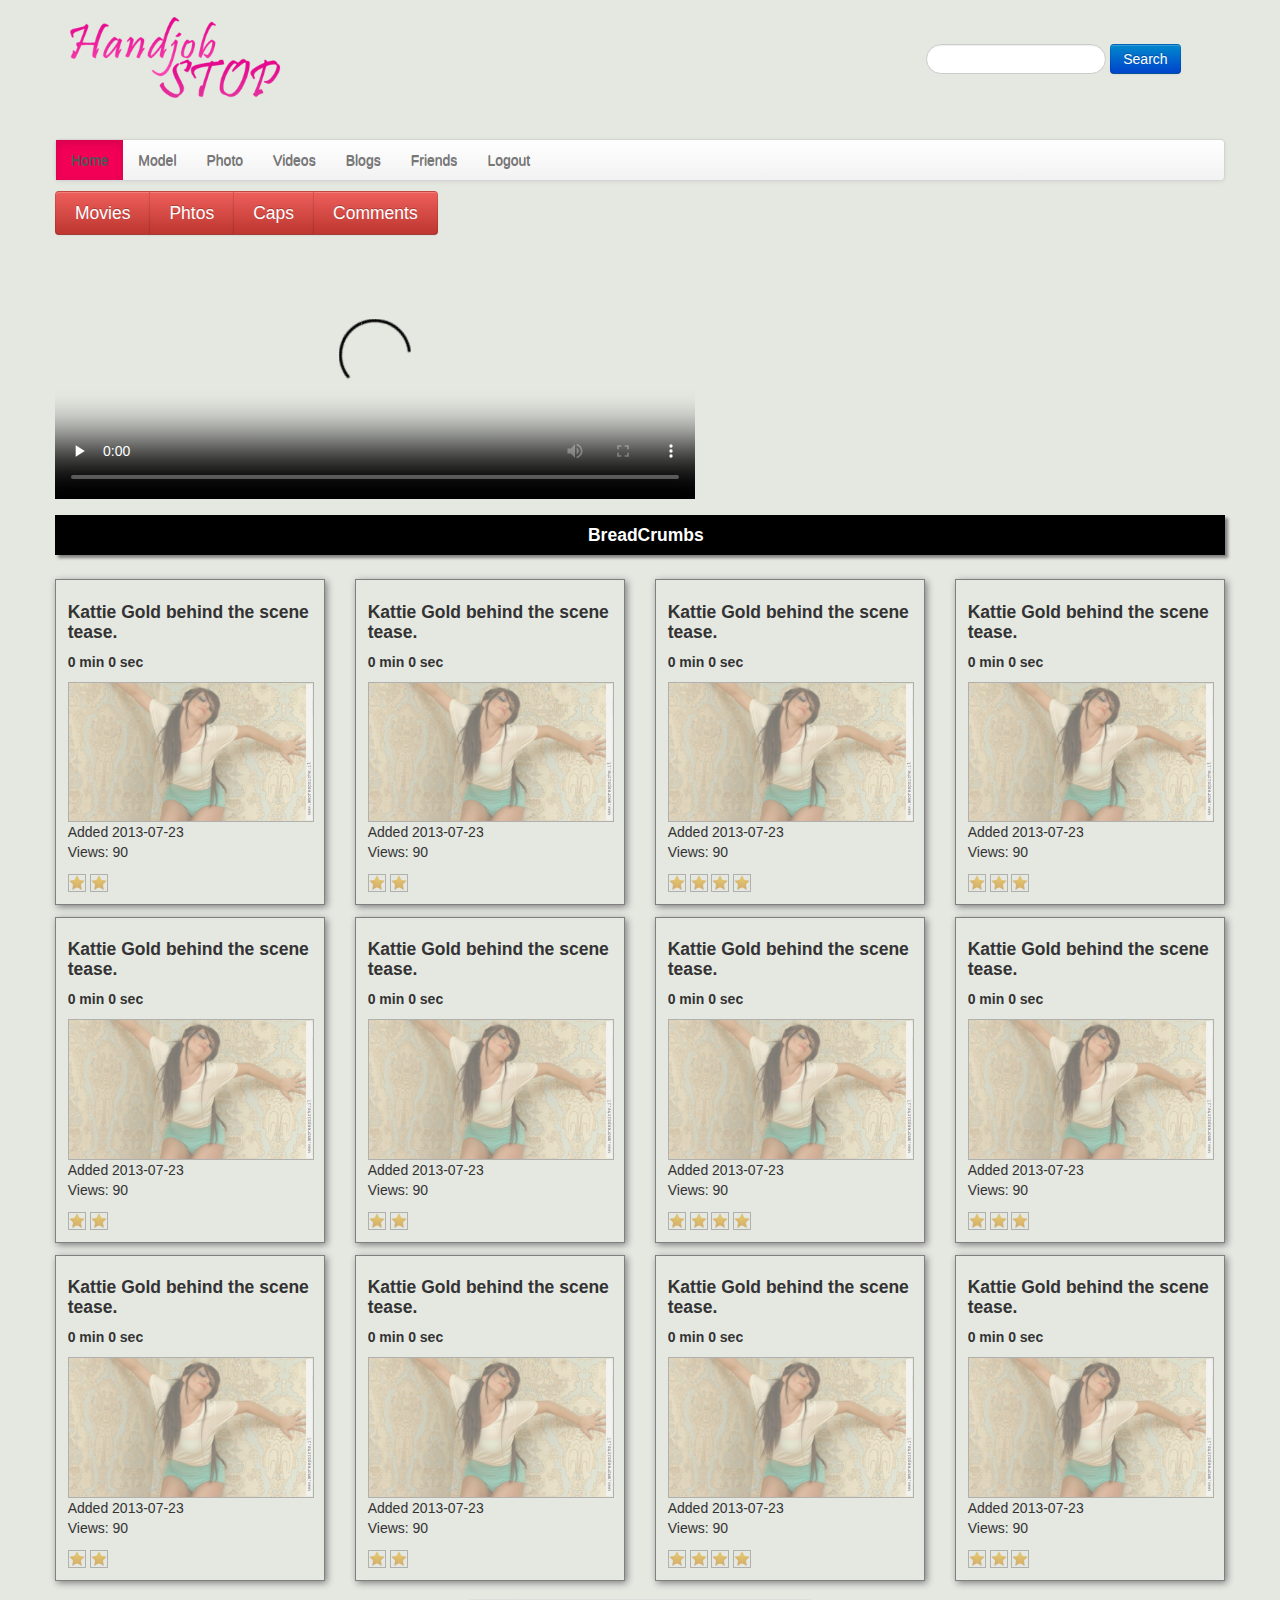
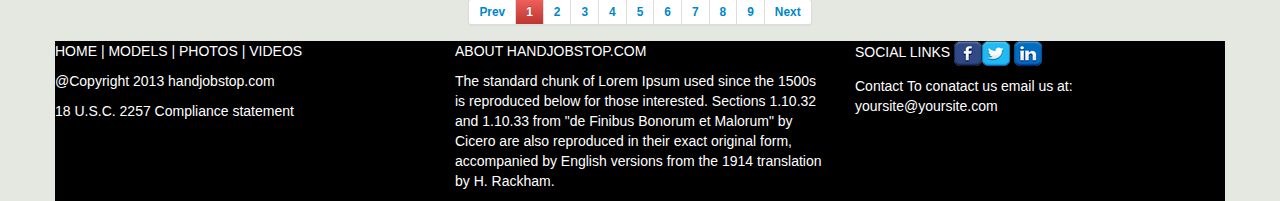
==== playing-movie.html @ a1a710b0 "Movie Page done" ====
<!DOCTYPE html>
<html xmlns="http://www.w3.org/1999/xhtml">
<head>
<meta http-equiv="Content-Type" content="text/html; charset=utf-8" />
<title>Untitled Document</title>
<link rel="stylesheet" type="text/css" href="assets/css/bootstrap.css" />
<link rel="stylesheet" type="text/css" href="assets/css/bootstrap-responsive.css" />
<link rel="stylesheet" type="text/css" href="assets/css/style.css" />
<script type="text/javascript">
	function showDetails(variable){
		document.getElementById(variable).style.display = "block";
		var mp = document.getElementById('mp');
		mp.onmouseout=function(){
			document.getElementById(variable).style.display = "none";
		
		};
	}
</script>
<!-- playing-movie page specific css and js -->
<link href="videoplayer/video-js.css" rel="stylesheet" type="text/css">
<script src="videoplayer/video.js"></script>
<script>
    videojs.options.flash.swf = "videoplayer/video-js.swf";
  </script>
<!-- playing-movie page specific css and js ends here -->
</head>
<body>
	<div class="container">
		<div id="header">
        <div class="row-fluid banner">
        	<div class="span12">
                <div class="span8">
                    <div class="span4 logo"><img src="images/logo.png" alt="logo"></div>
                </div>  <!-- will contain the logo -->
                <div class="span4">
                    <form class="form-search pull-right">
                      <input type="text" class="input-medium search-query">
                      <button type="submit" class="btn btn-primary">Search</button>
                    </form>
                </div>  <!-- will contain the search bar -->	
            </div>
        </div>
    	<div class="navigation">
        	<div class="navbar">
              <div class="navbar-inner">
                <div class="container">
             
                  <!-- .btn-navbar is used as the toggle for collapsed navbar content -->
                  <a class="btn btn-navbar" data-toggle="collapse" data-target=".nav-collapse">
                    <span class="icon-bar"></span>
                    <span class="icon-bar"></span>
                    <span class="icon-bar"></span>
                  </a>
             
                  <!-- Be sure to leave the brand out there if you want it shown -->
             
                  <!-- Everything you want hidden at 940px or less, place within here -->
                  <div class="nav-collapse collapse">
                     <ul class="nav">
                      <li class="active"><a href="#">Home</a></li>
                      <li><a href="#">Model</a></li>
                      <li><a href="#">Photo</a></li>
                      <li><a href="#">Videos</a></li>
                      <li><a href="#">Blogs</a></li>
                      <li><a href="#">Friends</a></li>
                      <li><a href="#">Logout</a></li>
                    </ul>
                  </div>
             
                </div>
              </div>
            </div>
        </div>
    </div>  <!-- header ends here -->
    
    <div id="bodyContainer" class="row-fluid">
       <div class="row-fluid">
       		<div class="btn-group">
			  <button class="btn btn-large btn-danger">Movies</button>
			  <button class="btn btn-large btn-danger">Phtos</button>
			  <button class="btn btn-large btn-danger">Caps</button>
			  <button class="btn btn-large btn-danger">Comments</button>
			</div>	
       </div>
       
       
        <video id="example_video_1" class="video-js vjs-default-skin" controls preload="none" width="640" height="264"
      poster="http://video-js.zencoder.com/oceans-clip.png"
      data-setup="{}">
    <source src="video/oceans-clip.mp4" type='video/mp4' />
    <source src="video/oceans-clip.webm" type='video/webm' />
    <source src="video/oceans-clip.ogv" type='video/ogg' />
    <track kind="captions" src="videoplayer/demo.captions.vtt" srclang="en" label="English"></track><!-- Tracks need an ending tag thanks to IE9 -->
  </video>
       
       
       <div class="row-fluid">
            <div id="searchBar" class="span12 pull-left">
                    <h4>BreadCrumbs</h4>
            </div>
       </div>
      
		<div class="row-fluid">
                    <div class="span3 element">
                        <h4>Kattie Gold behind the scene tease.</h4>
                        <h5>0 min 0 sec</h5>
                        <img class="lazy" data-src="images/video.jpg" src="" alt="vdeo">
                        <p>Added 2013-07-23<br />Views: 90</p>
                        <img class="lazy" data-src="images/star-on.png" src="" alt="star">
                        <img class="lazy" data-src="images/star-on.png" src="" alt="star">
                    </div>
                    <div class="span3 element">
                        <h4>Kattie Gold behind the scene tease.</h4>
                        <h5>0 min 0 sec</h5>
                        <img class="lazy" data-src="images/video.jpg" src="" alt="vdeo">
                        <p>Added 2013-07-23<br />Views: 90</p>
                        <img class="lazy" data-src="images/star-on.png" src="" alt="star">
                        <img class="lazy" data-src="images/star-on.png" src="" alt="star">
                    </div>
                    <div class="span3 element">
                        <h4>Kattie Gold behind the scene tease.</h4>
                        <h5>0 min 0 sec</h5>
                        <img class="lazy" data-src="images/video.jpg" src="" alt="vdeo">
                        <p>Added 2013-07-23<br />Views: 90</p>
                        <img class="lazy" data-src="images/star-on.png" src="" alt="star">
                        <img class="lazy" data-src="images/star-on.png" src="" alt="star">
                        <img class="lazy" data-src="images/star-on.png" src="" alt="star">
                        <img class="lazy" data-src="images/star-on.png" src="" alt="star">
                    </div>
                    <div class="span3 element">
                        <h4>Kattie Gold behind the scene tease.</h4>
                        <h5>0 min 0 sec</h5>
                        <img class="lazy" data-src="images/video.jpg" src="" alt="vdeo">
                        <p>Added 2013-07-23<br />Views: 90</p>
                        <img class="lazy" data-src="images/star-on.png" src="" alt="star">
                        <img class="lazy" data-src="images/star-on.png" src="" alt="star">
                        <img class="lazy" data-src="images/star-on.png" src="" alt="star">
                    </div>
               
		</div>
		<div class="row-fluid">
                    <div class="span3 element">
                        <h4>Kattie Gold behind the scene tease.</h4>
                        <h5>0 min 0 sec</h5>
                        <img class="lazy" data-src="images/video.jpg" src="" alt="vdeo">
                        <p>Added 2013-07-23<br />Views: 90</p>
                        <img class="lazy" data-src="images/star-on.png" src="" alt="star">
                        <img class="lazy" data-src="images/star-on.png" src="" alt="star">
                    </div>
                    <div class="span3 element">
                        <h4>Kattie Gold behind the scene tease.</h4>
                        <h5>0 min 0 sec</h5>
                        <img class="lazy" data-src="images/video.jpg" src="" alt="vdeo">
                        <p>Added 2013-07-23<br />Views: 90</p>
                        <img class="lazy" data-src="images/star-on.png" src="" alt="star">
                        <img class="lazy" data-src="images/star-on.png" src="" alt="star">
                    </div>
                    <div class="span3 element">
                        <h4>Kattie Gold behind the scene tease.</h4>
                        <h5>0 min 0 sec</h5>
                        <img class="lazy" data-src="images/video.jpg" src="" alt="vdeo">
                        <p>Added 2013-07-23<br />Views: 90</p>
                        <img class="lazy" data-src="images/star-on.png" src="" alt="star">
                        <img class="lazy" data-src="images/star-on.png" src="" alt="star">
                        <img class="lazy" data-src="images/star-on.png" src="" alt="star">
                        <img class="lazy" data-src="images/star-on.png" src="" alt="star">
                    </div>
                    <div class="span3 element">
                        <h4>Kattie Gold behind the scene tease.</h4>
                        <h5>0 min 0 sec</h5>
                        <img class="lazy" data-src="images/video.jpg" src="" alt="vdeo">
                        <p>Added 2013-07-23<br />Views: 90</p>
                        <img class="lazy" data-src="images/star-on.png" src="" alt="star">
                        <img class="lazy" data-src="images/star-on.png" src="" alt="star">
                        <img class="lazy" data-src="images/star-on.png" src="" alt="star">
                    </div>
                
		</div>
		<div class="row-fluid">
                    <div class="span3 element">
                        <h4>Kattie Gold behind the scene tease.</h4>
                        <h5>0 min 0 sec</h5>
                        <img class="lazy" data-src="images/video.jpg" src="" alt="vdeo">
                        <p>Added 2013-07-23<br />Views: 90</p>
                        <img class="lazy" data-src="images/star-on.png" src="" alt="star">
                        <img class="lazy" data-src="images/star-on.png" src="" alt="star">
                    </div>
                    <div class="span3 element">
                        <h4>Kattie Gold behind the scene tease.</h4>
                        <h5>0 min 0 sec</h5>
                        <img class="lazy" data-src="images/video.jpg" src="" alt="vdeo">
                        <p>Added 2013-07-23<br />Views: 90</p>
                        <img class="lazy" data-src="images/star-on.png" src="" alt="star">
                        <img class="lazy" data-src="images/star-on.png" src="" alt="star">
                    </div>
                    <div class="span3 element">
                        <h4>Kattie Gold behind the scene tease.</h4>
                        <h5>0 min 0 sec</h5>
                        <img class="lazy" data-src="images/video.jpg" src="" alt="vdeo">
                        <p>Added 2013-07-23<br />Views: 90</p>
                        <img class="lazy" data-src="images/star-on.png" src="" alt="star">
                        <img class="lazy" data-src="images/star-on.png" src="" alt="star">
                        <img class="lazy" data-src="images/star-on.png" src="" alt="star">
                        <img class="lazy" data-src="images/star-on.png" src="" alt="star">
                    </div>
                    <div class="span3 element">
                        <h4>Kattie Gold behind the scene tease.</h4>
                        <h5>0 min 0 sec</h5>
                        <img class="lazy" data-src="images/video.jpg" src="" alt="vdeo">
                        <p>Added 2013-07-23<br />Views: 90</p>
                        <img class="lazy" data-src="images/star-on.png" src="" alt="star">
                        <img class="lazy" data-src="images/star-on.png" src="" alt="star">
                        <img class="lazy" data-src="images/star-on.png" src="" alt="star">
                    </div>
                </div>
		
		
            
            
            
 
		<div class="row-fluid">
            <div class="span12 blank">
				<div class="pagination pagination-small center">
				  <ul>
					<li><a href="#">Prev</a></li>
					<li><a class="btn-danger" href="#">1</a></li>
					<li><a href="#">2</a></li>
					<li><a href="#">3</a></li>
					<li><a href="#">4</a></li>
					<li><a href="#">5</a></li>
					<li><a href="#">6</a></li>
					<li><a href="#">7</a></li>
					<li><a href="#">8</a></li>
					<li><a href="#">9</a></li>
					<li><a href="#">Next</a></li>
				  </ul>
				</div>
            </div>
        </div>






	
    	
   	</div>
    <!-- body container ends here -->
    
    
    
    
    
    
    <!-- footer starts from here -->
    	<div class="footer span12 row-fluid">
    	<div class=" row-fluid">
    		<div class="span4">
            	<p>HOME  |  MODELS  |  PHOTOS  |  VIDEOS </p>
           	  <p>@Copyright 2013 handjobstop.com</p>
                <p>18 U.S.C. 2257 Compliance statement</p>
          </div>
            <div class="span4">
            	<p>ABOUT HANDJOBSTOP.COM</p>
              <p>The standard chunk of Lorem Ipsum used since the 1500s is reproduced below for those interested. Sections 1.10.32 and 1.10.33 from "de Finibus Bonorum et Malorum" by Cicero are also reproduced in their exact original form, accompanied by English versions from the 1914 translation by H. Rackham.</p>
                

          </div>
			<div class="span4">
           	  <p>SOCIAL LINKS <img src="images/f.png" alt="facebook"><img src="images/t.png" alt="twitter">
              <img src="images/i.png" alt="linkedin"></p>
              <P>Contact To conatact us email us at: 
<br />yoursite@yoursite.com</P>

			</div>
    
    	</div>
    </div>

    <!-- footer ends here -->
    
</div>	
<!-- container ends here -->
	
	



<script src="http://ajax.googleapis.com/ajax/libs/jquery/1.10.2/jquery.min.js"></script>
<script type="text/javascript" src="assets/js/jquery.lazy.js"></script>
<script src="assets/js/bootstrap.js"></script>
<script type="text/javascript">
jQuery(document).ready(function() {
    jQuery("img.lazy").lazy({
        effect: "fadeIn",
        effectTime: 1500
    });
});
</script>	
	
</body>


</html>
---- assets/css/style.css ----
/*!
 * handjobs 1.00
 *
 * Copyright 2013 V-Labs
 * Licensed under V-Labs
 * you can not use and reproduce these codes without having prior permission of Vyrazu Labs
 * vyrazu.com
 * 
 */


@charset "utf-8";
/* CSS Document */
body{
	background-color:#e5e7e1;
}
#header{
	background-color:#e5e7e1;
}
.banner{
}
.logo{
	padding: 2%;
}
.form-search{
	padding:12%;
}
.navbar-inner{
	padding-left:0;
}
.navbar .nav > li:hover{
	background-color:#f20056;
	-webkit-box-shadow: inset 0 3px 8px rgba(0, 0, 0, 0.125);
	-moz-box-shadow: inset 0 3px 8px rgba(0, 0, 0, 0.125);
	box-shadow: inset 0 3px 8px rgba(0, 0, 0, 0.125);
}
.navbar .nav > .active > a, .navbar .nav > .active > a:hover, .navbar .nav > .active > a:focus {
	background-color: #f20056;
	-webkit-box-shadow: inset 0 3px 8px rgba(0, 0, 0, 0.125);
	-moz-box-shadow: inset 0 3px 8px rgba(0, 0, 0, 0.125);
	box-shadow: inset 0 3px 8px rgba(0, 0, 0, 0.125);
}
.navbar .nav > li > a {
	text-shadow: 0 1px 0;
}
#bodyContainer{
	margin-top: -10px;
}
#leftContainer{
	background-color:#f1f1f1;
}
#searchBar{
	background-color:#000;
	color:#FFF;
	text-align:center;
	box-shadow:3px 3px 3px 0px grey;
	margin-bottom: 1%;
	font-weight: bold;
	margin-top: 1%;
}
#searchBar h4{
	margin-left: 1%;
}
.tab{
	width: 50%;
	text-align: center;
}
.comArt{
	margin-bottom:1%;
}
#mainBar{
	background-color:#000;
	color:#FFF;
	text-align:center;
	box-shadow:3px 3px 3px 0px grey;
}
.pagination{
	margin:0;
	float:left;
	margin-left: 6%;
	margin-top: .5%;
}
.videoUpdates{
}
.element{
	border: 1px solid grey;
	padding: 1%;
	margin: 1% 0 0 0;
	box-shadow: 2px 2px 7px 0px grey;
}
.clickMore{
	background-color: #ff6600;
	display:block;
	cursor:pointer;
	color:#FFF;
	text-align:center;
	margin-top: 2%;
	margin-bottom:1%;
	transition: all 0.5s ease 0s;
}
#secondaryMainBar{
	background-color:#000;
	text-align:center;
	margin-top: 9%;
	color:white;
}
#secondaryMainBar h4{
}
.mostPopular{
	padding:5%;
	text-align:center;
	
}
.popularmodels{
	border: 1px solid grey;
	background: #ffffff; /* Old browsers */
	background: -moz-linear-gradient(top,  #ffffff 1%, #efefef 48%, #cecece 100%); /* FF3.6+ */
	background: -webkit-gradient(linear, left top, left bottom, color-stop(1%,#ffffff), color-stop(48%,#efefef), color-stop(100%,#cecece)); /* Chrome,Safari4+ */
	background: -webkit-linear-gradient(top,  #ffffff 1%,#efefef 48%,#cecece 100%); /* Chrome10+,Safari5.1+ */
	background: -o-linear-gradient(top,  #ffffff 1%,#efefef 48%,#cecece 100%); /* Opera 11.10+ */
	background: -ms-linear-gradient(top,  #ffffff 1%,#efefef 48%,#cecece 100%); /* IE10+ */
	background: linear-gradient(to bottom,  #ffffff 1%,#efefef 48%,#cecece 100%); /* W3C */
	filter: progid:DXImageTransform.Microsoft.gradient( startColorstr='#ffffff', endColorstr='#cecece',GradientType=0 ); /* IE6-9 */
}
.lazy{
	border: 1px solid grey;
}
.twitter{
	background-image:url(../../images/twitter.png);
	background-repeat:no-repeat;
	list-style-type: none;
	padding-left: 30px;
	margin-bottom: 15px;
	text-align: left;
}
.link{
	margin-top:-2px;
}
.social{
	padding-top: 20px;
	background: #ffffff; /* Old browsers */
	background: -moz-linear-gradient(top,  #ffffff 1%, #efefef 48%, #cecece 100%); /* FF3.6+ */
	background: -webkit-gradient(linear, left top, left bottom, color-stop(1%,#ffffff), color-stop(48%,#efefef), color-stop(100%,#cecece)); /* Chrome,Safari4+ */
	background: -webkit-linear-gradient(top,  #ffffff 1%,#efefef 48%,#cecece 100%); /* Chrome10+,Safari5.1+ */
	background: -o-linear-gradient(top,  #ffffff 1%,#efefef 48%,#cecece 100%); /* Opera 11.10+ */
	background: -ms-linear-gradient(top,  #ffffff 1%,#efefef 48%,#cecece 100%); /* IE10+ */
	background: linear-gradient(to bottom,  #ffffff 1%,#efefef 48%,#cecece 100%); /* W3C */
	filter: progid:DXImageTransform.Microsoft.gradient( startColorstr='#ffffff', endColorstr='#cecece',GradientType=0 ); /* IE6-9 */
}
.facebook{
	background-image:url(../../images/facebook.png);
	background-repeat:no-repeat;
	list-style-type: none;
	padding-left: 30px;
	margin-bottom: 15px;
	text-align: left;
}
.footer{
	background:#000;
	color:#FFF;
	margin-left:0;
}
#description{
	width: 34%;
	background: black;
	margin: -34%;
	position: absolute;
	opacity: 0.7;
	color: white;
	padding: 0.5%;
}

/* Model page css */
.center{
	 float: none;
     margin-left: auto;
     margin-right: auto;
}
.blank{
	background: none;
	color: black;
	text-align:center;
	margin-bottom: 1%;
	font-weight: bold;
	margin-top: 1%;
}
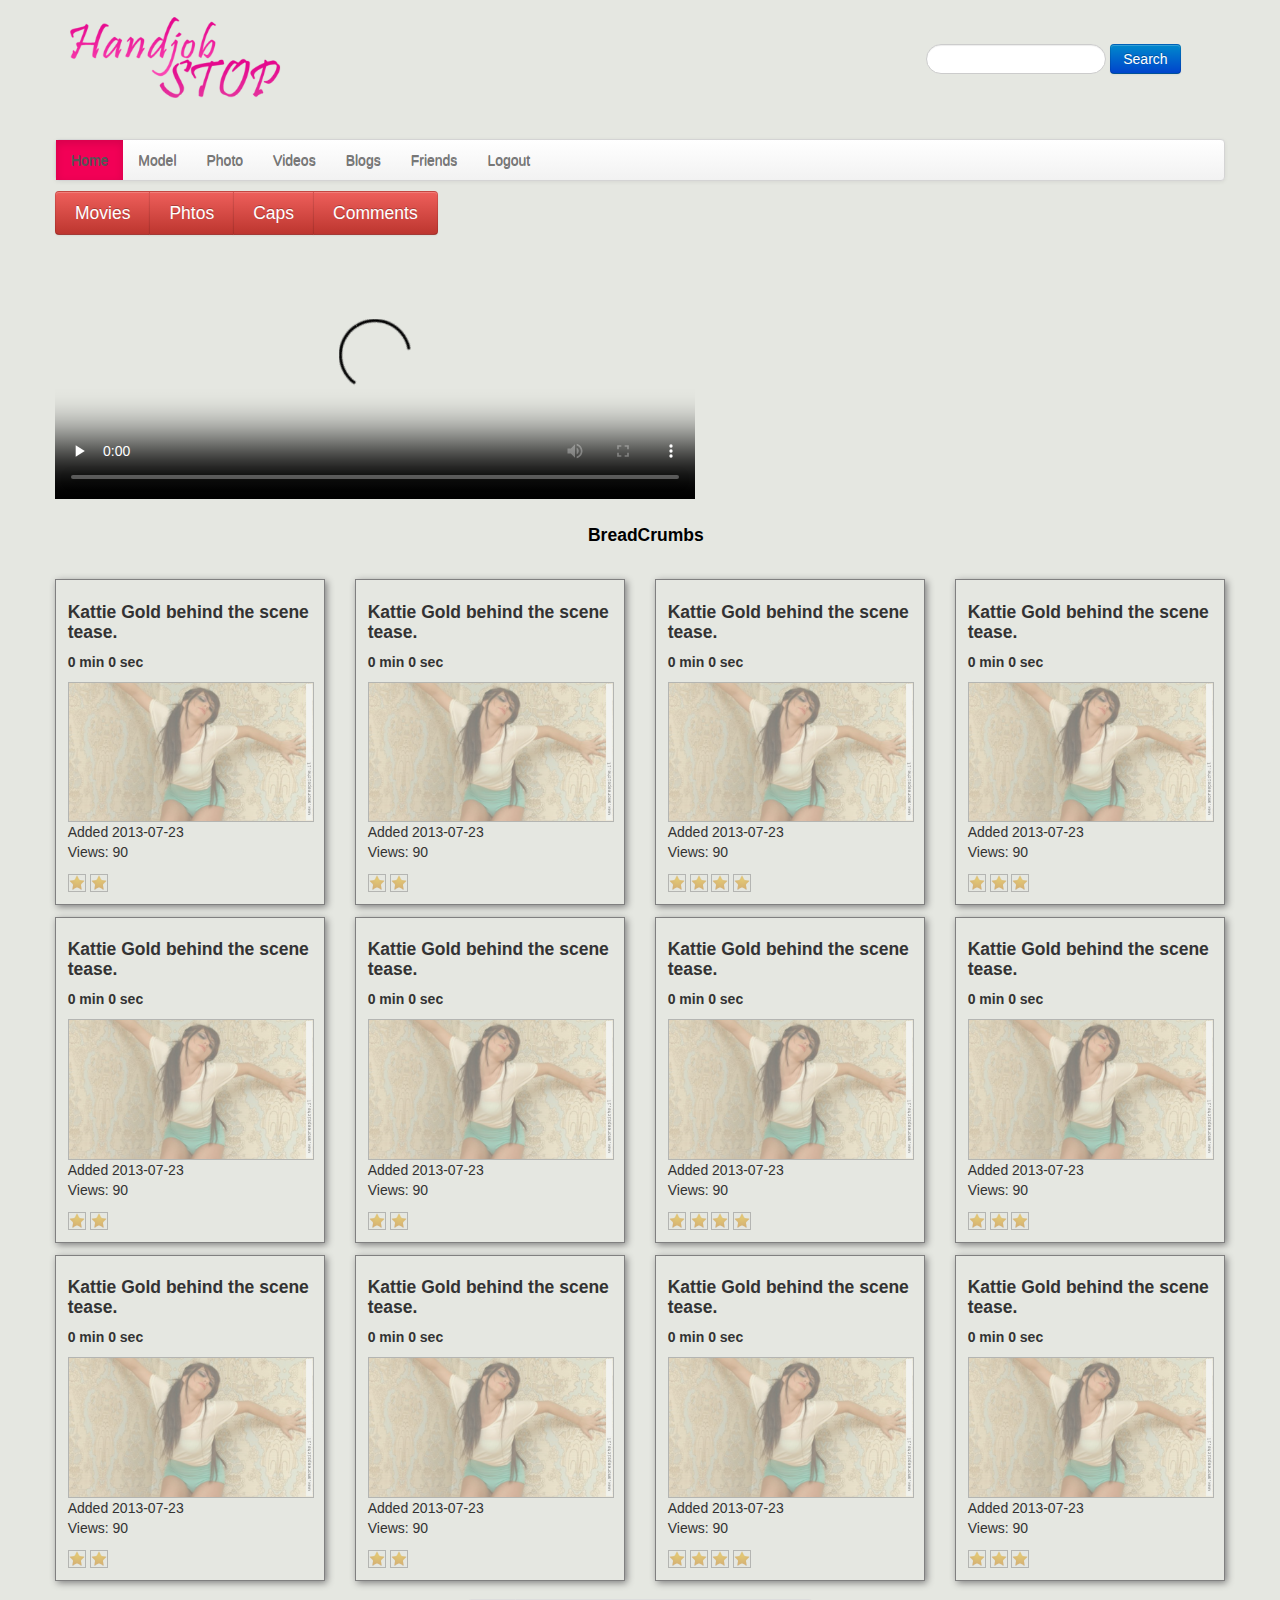
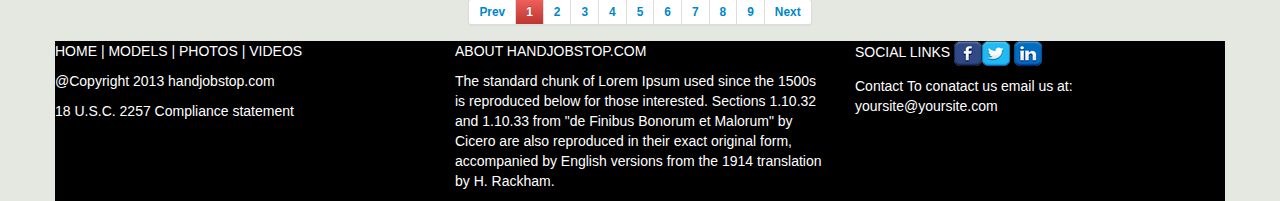
==== commit 3564129d: "anand_1" ====
--- a/playing-movie.html
+++ b/playing-movie.html
@@ -238,14 +238,7 @@
 				</div>
             </div>
         </div>
-
-
-
-
-
-
-	
-    	
+ 	
    	</div>
     <!-- body container ends here -->
     
--- a/assets/css/style.css
+++ b/assets/css/style.css
@@ -47,16 +47,14 @@
 	margin-top: -10px;
 }
 #leftContainer{
-	background-color:#f1f1f1;
+	background:none;
 }
 #searchBar{
-	background-color:#000;
-	color:#FFF;
-	text-align:center;
-	box-shadow:3px 3px 3px 0px grey;
-	margin-bottom: 1%;
-	font-weight: bold;
-	margin-top: 1%;
+	color: #000000;
+    font-weight: bold;
+    margin-bottom: 1%;
+    margin-top: 1%;
+    text-align: center;
 }
 #searchBar h4{
 	margin-left: 1%;
@@ -92,11 +90,14 @@
 	background-color: #ff6600;
 	display:block;
 	cursor:pointer;
-	color:#FFF;
 	text-align:center;
 	margin-top: 2%;
 	margin-bottom:1%;
 	transition: all 0.5s ease 0s;
+}
+.clickMore a{
+	text-decoration:none;
+	color:#FFF;
 }
 #secondaryMainBar{
 	background-color:#000;
